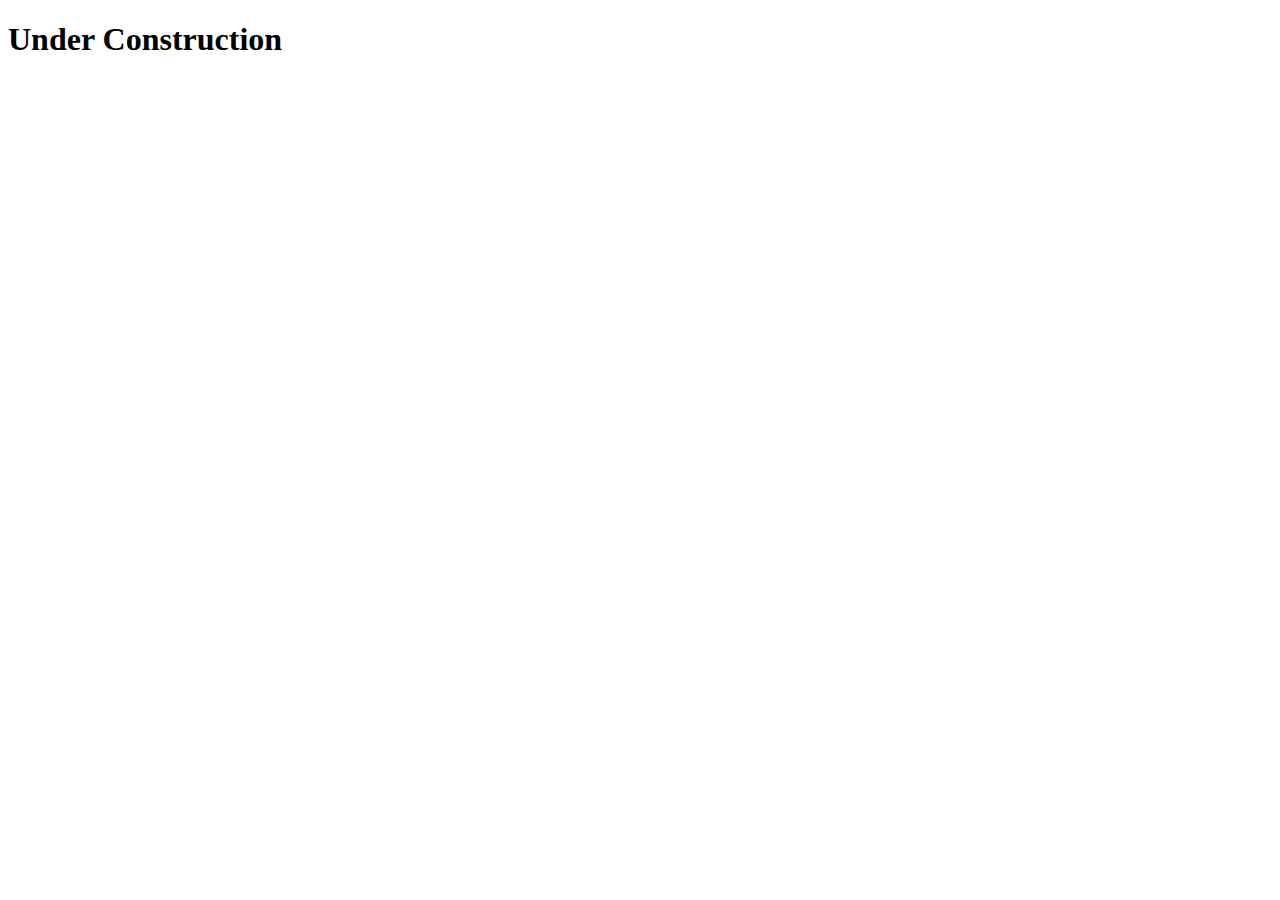
==== StringArtGenerator/index.html @ fdb98e6a "Add page for StringArtGenerator and link" ====
<!DOCTYPE html>
<html>
<head>
    <meta charset="utf-8" />
    <meta http-equiv="X-UA-Compatible" content="IE=edge">
    <title>String Art Generator</title>
    <meta name="viewport" content="width=device-width, initial-scale=1">
</head>
<body>
    <h1>Under Construction</h1>
</body>
</html>
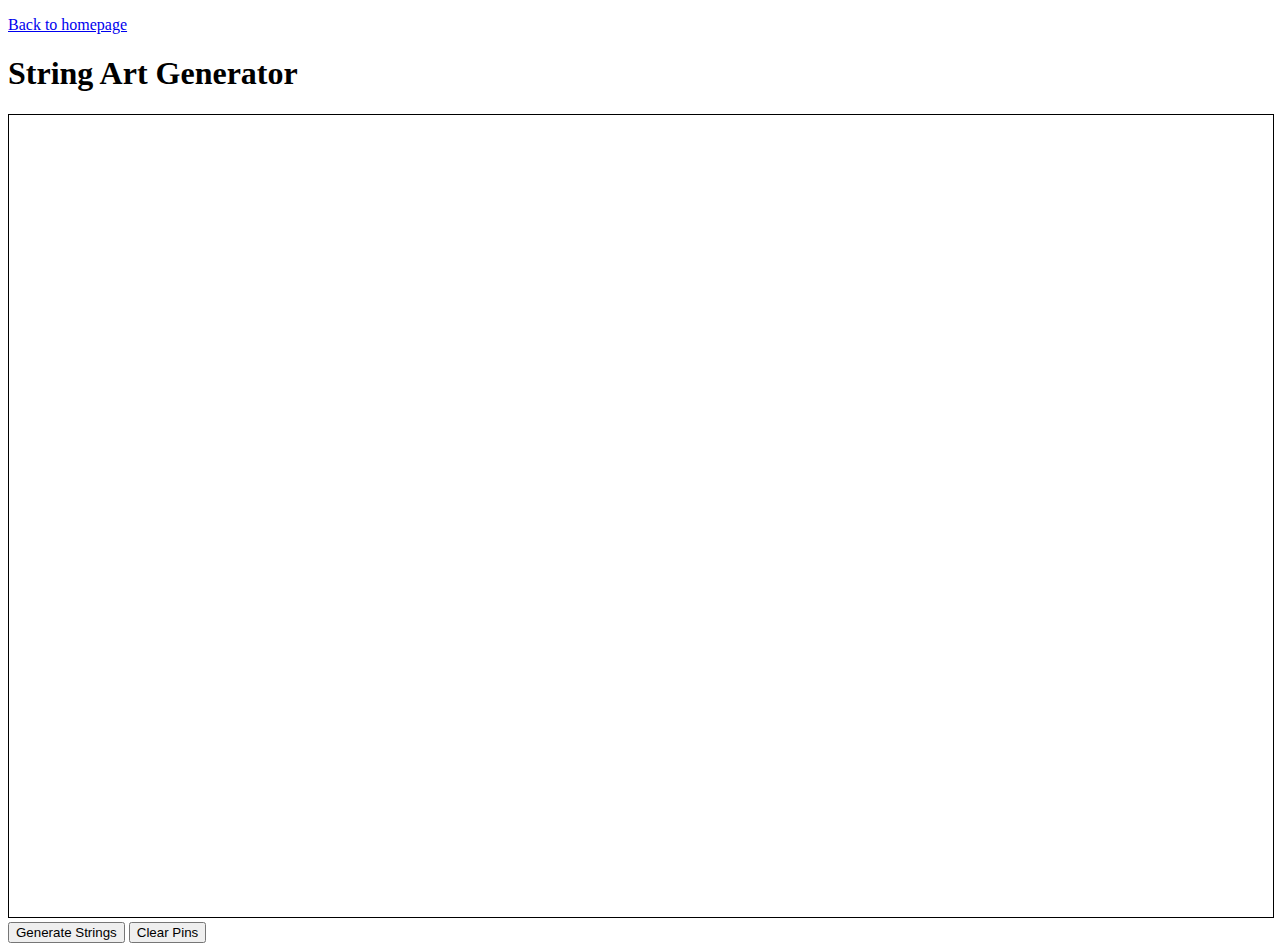
==== commit 0d512228: "Create initial, incredibly naive version of StringArtGenerator" ====
--- a/StringArtGenerator/index.html
+++ b/StringArtGenerator/index.html
@@ -5,8 +5,19 @@
     <meta http-equiv="X-UA-Compatible" content="IE=edge">
     <title>String Art Generator</title>
     <meta name="viewport" content="width=device-width, initial-scale=1">
+    <link rel="stylesheet" type="text/css" href="css/main.css"></link>
+    <script src="https://ajax.googleapis.com/ajax/libs/jquery/3.4.1/jquery.min.js"></script>
 </head>
 <body>
-    <h1>Under Construction</h1>
+    <div id="header">
+        <p><a href="..">Back to homepage</a></p>
+        <h1>String Art Generator</h1>
+    </div>
+    <canvas id="mainCanvas">Please upgrade your IE to v9+ to interact with this app ¯\_(ツ)_/¯</canvas>
+    <div id="canvasControls">
+        <button id="generateStringsButton" disabled>Generate Strings</button>
+        <button id="clearPinsButton" disabled>Clear Pins</button>
+    </div>
+    <script type="text/javascript" src="js/main.js"></script>
 </body>
 </html>--- a/StringArtGenerator/css/main.css
+++ b/StringArtGenerator/css/main.css
@@ -0,0 +1,3 @@
+#mainCanvas {
+    border: 1px solid black;
+}